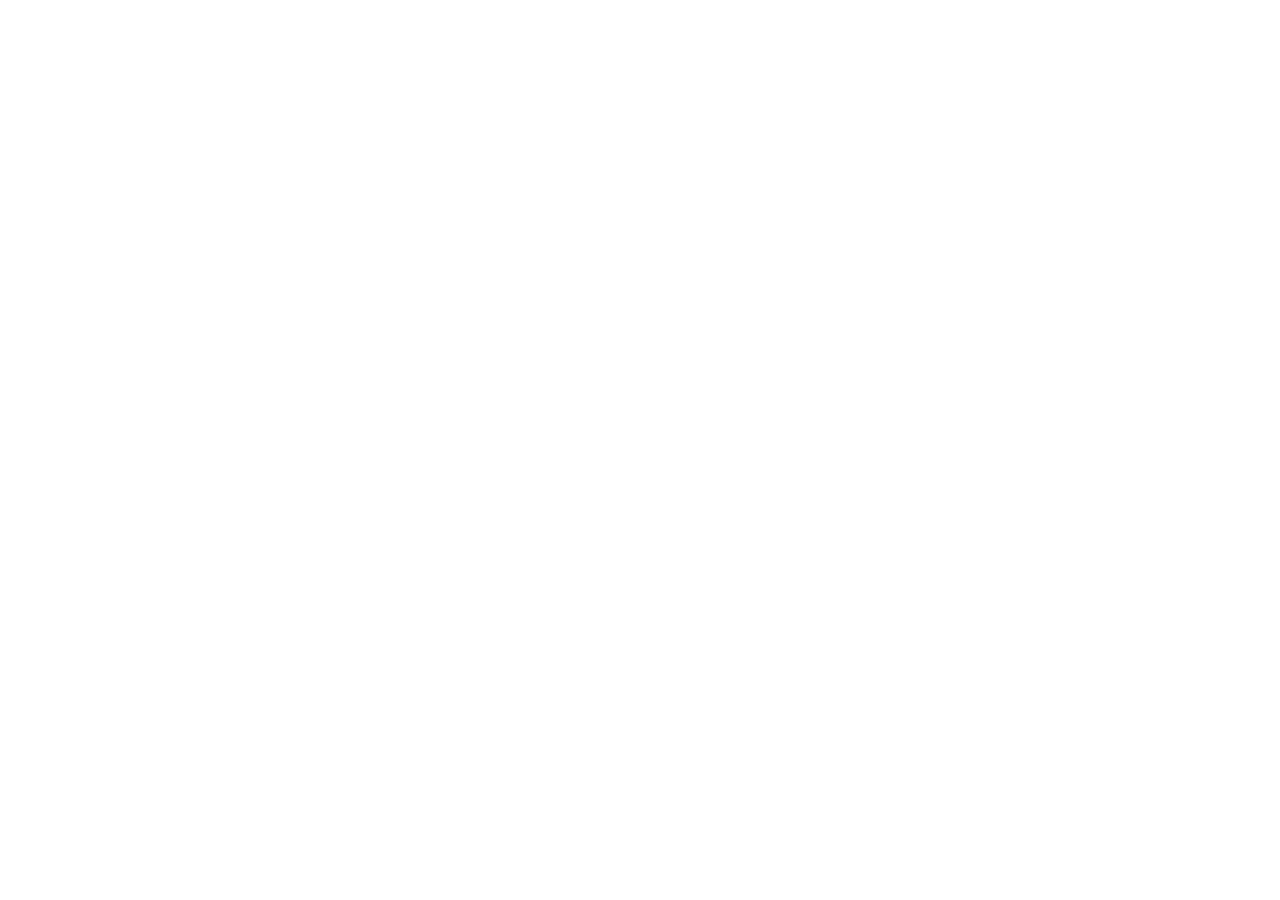
==== index/index.html @ 4b880216 "added link to stylesheet" ====
<html lang="en">
<head>
    <link rel="stylesheet" href="style/styles.css">
    <meta charset="UTF-8">
    <meta http-equiv="X-UA-Compatible" content="IE=edge">
    <meta name="viewport" content="width=device-width, initial-scale=1.0">
    <title>Document</title>
</head>
<body>
    
</body>
</html>
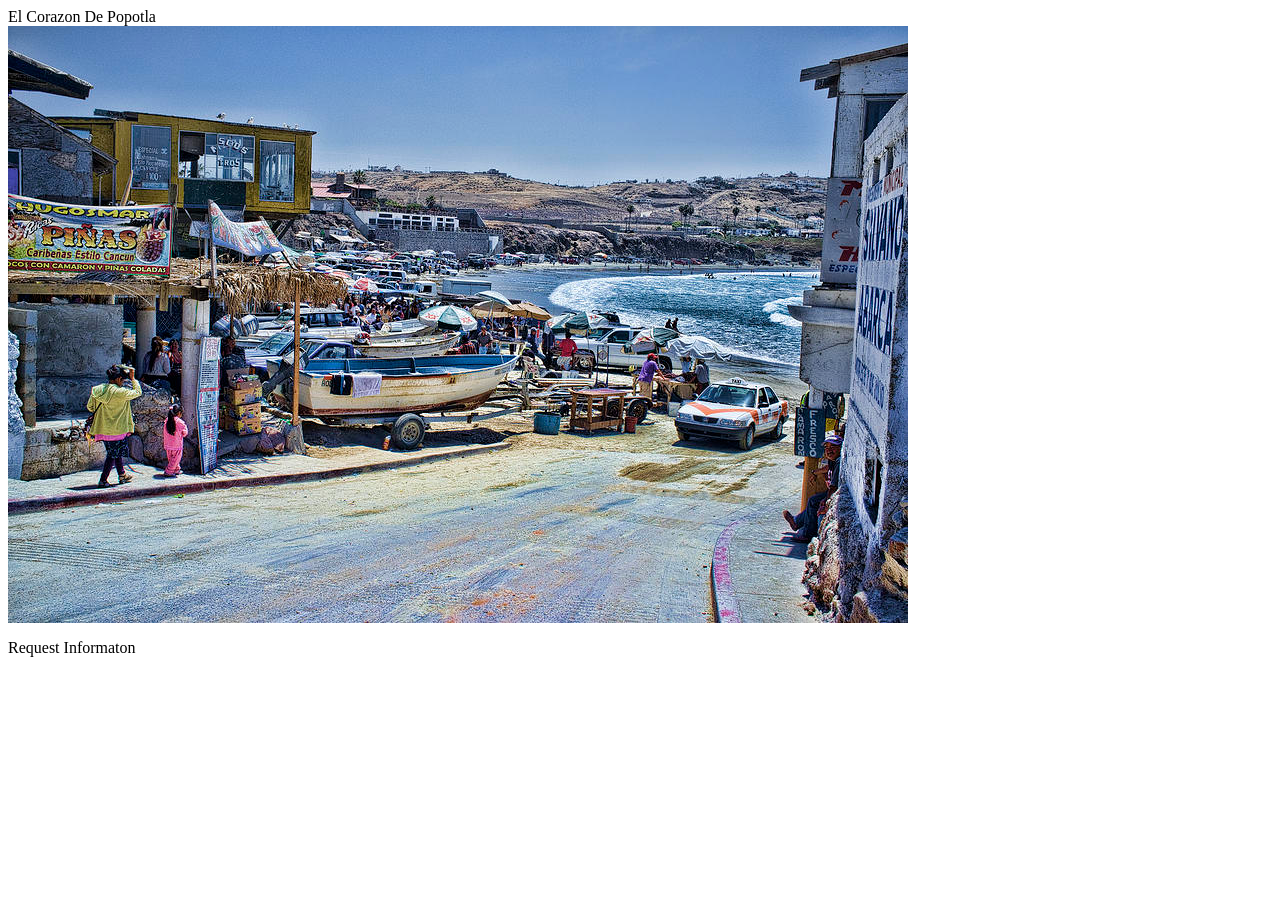
==== commit 137939db: "added format to home page" ====
--- a/index/index.html
+++ b/index/index.html
@@ -1,12 +1,21 @@
 <html lang="en">
 <head>
-    <link rel="stylesheet" href="style/styles.css">
+    <link rel="stylesheet" href="/style/styles.css">
     <meta charset="UTF-8">
     <meta http-equiv="X-UA-Compatible" content="IE=edge">
     <meta name="viewport" content="width=device-width, initial-scale=1.0">
     <title>Document</title>
 </head>
 <body>
-    
+   <div id="topTitle">El Corazon De Popotla</div>
+   <div >
+    <img  id="titleImage" src="/images/popotlafish.jpg" alt="">
+   </div>
+   <div id="botomNav">
+    <nav>
+        <p>Request Informaton</p>
+    </nav>
+   </div>
+
 </body>
 </html>
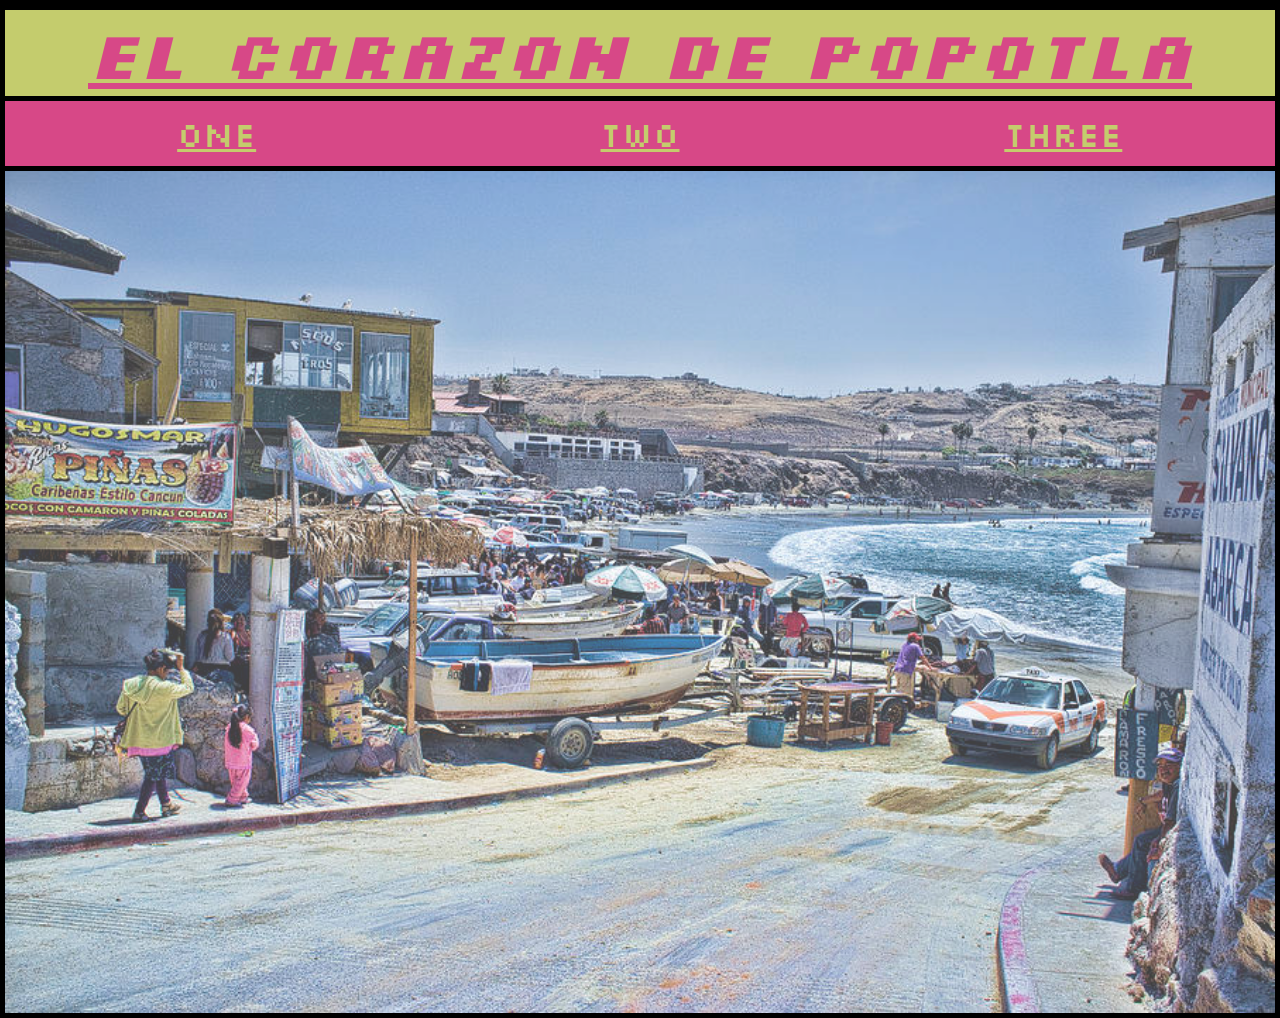
==== commit 693ccb14: "tested different styles for the main page" ====
--- a/index/index.html
+++ b/index/index.html
@@ -1,5 +1,8 @@
 <html lang="en">
 <head>
+    <link rel="preconnect" href="https://fonts.googleapis.com">
+    <link rel="preconnect" href="https://fonts.gstatic.com" crossorigin>
+    <link href="https://fonts.googleapis.com/css2?family=Silkscreen&display=swap" rel="stylesheet"> 
     <link rel="stylesheet" href="/style/styles.css">
     <meta charset="UTF-8">
     <meta http-equiv="X-UA-Compatible" content="IE=edge">
@@ -7,15 +10,29 @@
     <title>Document</title>
 </head>
 <body>
-   <div id="topTitle">El Corazon De Popotla</div>
-   <div >
-    <img  id="titleImage" src="/images/popotlafish.jpg" alt="">
-   </div>
-   <div id="botomNav">
-    <nav>
-        <p>Request Informaton</p>
-    </nav>
-   </div>
+    <div class="homepage_title">
+        <h1><b>El Corazon De Popotla</b></h1>
+      </div>
+    
+  <div class="wrapper">
+    <div class="box1">One</div>
+    <div class="box2">Two</div>
+    <div class="box3">Three</div>
+  </div>
+
+  <div class="homepage_picture">
+    <img src="/images/popotlafish.jpg" alt="">
+  </div>
+ 
+
+
+
+
+
+
+
+
+
 
 </body>
 </html>
--- a/style/styles.css
+++ b/style/styles.css
@@ -0,0 +1,47 @@
+body{
+    border: 5px solid black;
+    height: auto;
+    margin: auto;
+}
+.wrapper{
+    display: flex;
+    flex-direction: inherit;
+    align-items: stretch;
+
+
+}
+.box1,.box2,.box3{
+    background-color: #D74887;
+    padding: 10px;
+    margin: 0px;
+    text-align: center;
+    font-size: 35px;
+   
+    width: 100%;
+    border-bottom: 5px solid black;
+    text-shadow: 120em;
+    font-family: 'Silkscreen', cursive;
+    color: #C4CC6D;
+    text-decoration: underline;
+}
+.homepage_picture img {
+    width: 100%;
+    opacity: 75%;
+
+}
+.homepage_title h1{
+    text-align: center;
+    margin-top: 0px;
+    margin-bottom: 0px;
+  
+    color: #D74887;
+    background-color:#C4CC6D;
+    border-top: 5px solid black;
+    font-style: italic;
+    font-size: 50pt;
+    font-family: 'Silkscreen', cursive;
+    text-align: center;
+    text-decoration: underline;
+    border-bottom: 5px solid black;
+    
+}
